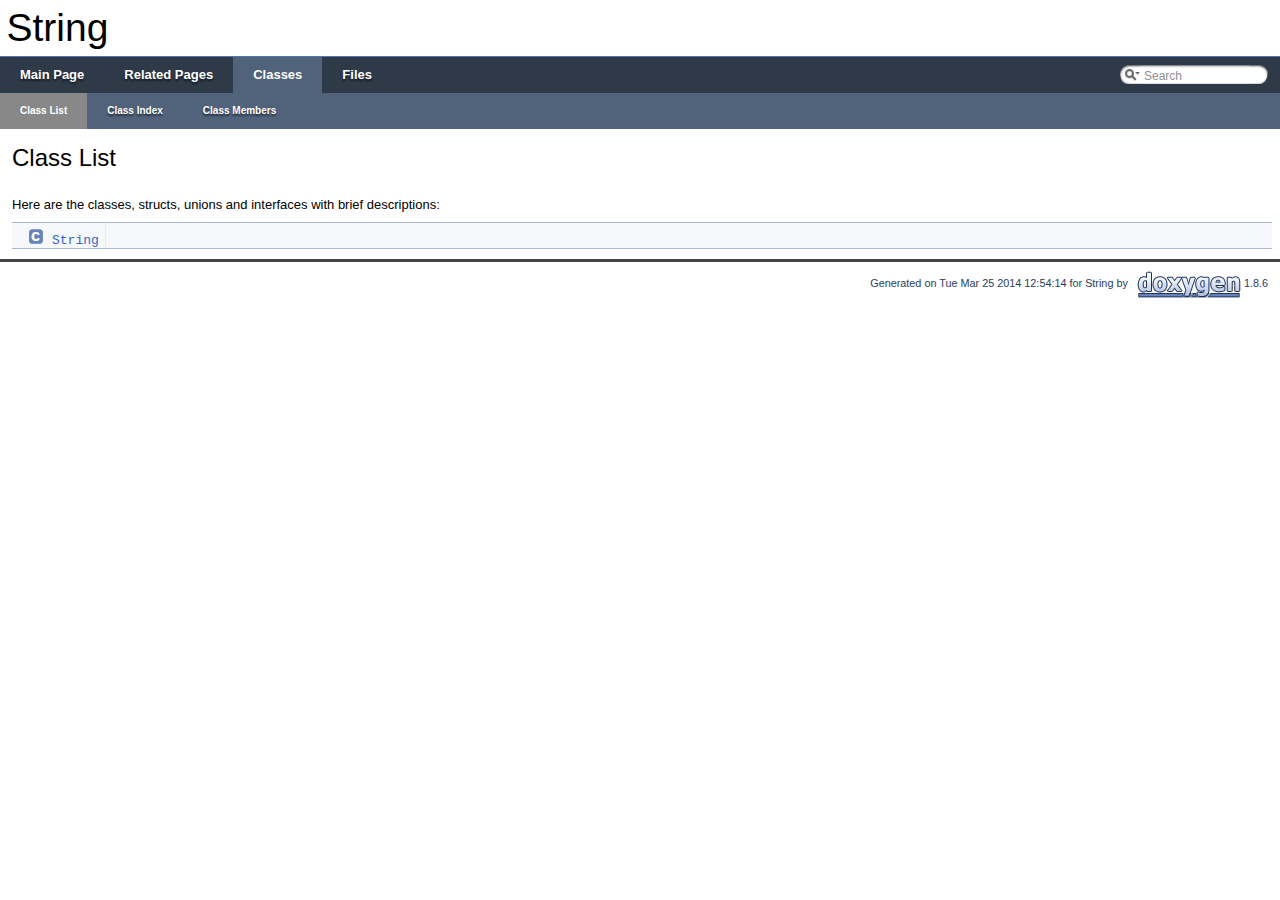
==== string/doc/annotated.html @ 8f84587d "add some docs" ====
<!DOCTYPE html PUBLIC "-//W3C//DTD XHTML 1.0 Transitional//EN" "http://www.w3.org/TR/xhtml1/DTD/xhtml1-transitional.dtd">
<html xmlns="http://www.w3.org/1999/xhtml">
<head>
<meta http-equiv="Content-Type" content="text/xhtml;charset=UTF-8"/>
<meta http-equiv="X-UA-Compatible" content="IE=9"/>
<meta name="generator" content="Doxygen 1.8.6"/>
<title>String: Class List</title>
<link href="tabs.css" rel="stylesheet" type="text/css"/>
<script type="text/javascript" src="jquery.js"></script>
<script type="text/javascript" src="dynsections.js"></script>
<link href="search/search.css" rel="stylesheet" type="text/css"/>
<script type="text/javascript" src="search/search.js"></script>
<script type="text/javascript">
  $(document).ready(function() { searchBox.OnSelectItem(0); });
</script>
<link href="doxygen.css" rel="stylesheet" type="text/css" />
<link href="customdoxygen.css" rel="stylesheet" type="text/css"/>
</head>
<body>
<div id="top"><!-- do not remove this div, it is closed by doxygen! -->
<div id="titlearea">
<table cellspacing="0" cellpadding="0">
 <tbody>
 <tr style="height: 56px;">
  <td style="padding-left: 0.5em;">
   <div id="projectname">String
   </div>
  </td>
 </tr>
 </tbody>
</table>
</div>
<!-- end header part -->
<!-- Generated by Doxygen 1.8.6 -->
<script type="text/javascript">
var searchBox = new SearchBox("searchBox", "search",false,'Search');
</script>
  <div id="navrow1" class="tabs">
    <ul class="tablist">
      <li><a href="index.html"><span>Main&#160;Page</span></a></li>
      <li><a href="pages.html"><span>Related&#160;Pages</span></a></li>
      <li class="current"><a href="annotated.html"><span>Classes</span></a></li>
      <li><a href="files.html"><span>Files</span></a></li>
      <li>
        <div id="MSearchBox" class="MSearchBoxInactive">
        <span class="left">
          <img id="MSearchSelect" src="search/mag_sel.png"
               onmouseover="return searchBox.OnSearchSelectShow()"
               onmouseout="return searchBox.OnSearchSelectHide()"
               alt=""/>
          <input type="text" id="MSearchField" value="Search" accesskey="S"
               onfocus="searchBox.OnSearchFieldFocus(true)" 
               onblur="searchBox.OnSearchFieldFocus(false)" 
               onkeyup="searchBox.OnSearchFieldChange(event)"/>
          </span><span class="right">
            <a id="MSearchClose" href="javascript:searchBox.CloseResultsWindow()"><img id="MSearchCloseImg" border="0" src="search/close.png" alt=""/></a>
          </span>
        </div>
      </li>
    </ul>
  </div>
  <div id="navrow2" class="tabs2">
    <ul class="tablist">
      <li class="current"><a href="annotated.html"><span>Class&#160;List</span></a></li>
      <li><a href="classes.html"><span>Class&#160;Index</span></a></li>
      <li><a href="functions.html"><span>Class&#160;Members</span></a></li>
    </ul>
  </div>
</div><!-- top -->
<!-- window showing the filter options -->
<div id="MSearchSelectWindow"
     onmouseover="return searchBox.OnSearchSelectShow()"
     onmouseout="return searchBox.OnSearchSelectHide()"
     onkeydown="return searchBox.OnSearchSelectKey(event)">
<a class="SelectItem" href="javascript:void(0)" onclick="searchBox.OnSelectItem(0)"><span class="SelectionMark">&#160;</span>All</a><a class="SelectItem" href="javascript:void(0)" onclick="searchBox.OnSelectItem(1)"><span class="SelectionMark">&#160;</span>Classes</a><a class="SelectItem" href="javascript:void(0)" onclick="searchBox.OnSelectItem(2)"><span class="SelectionMark">&#160;</span>Files</a><a class="SelectItem" href="javascript:void(0)" onclick="searchBox.OnSelectItem(3)"><span class="SelectionMark">&#160;</span>Functions</a><a class="SelectItem" href="javascript:void(0)" onclick="searchBox.OnSelectItem(4)"><span class="SelectionMark">&#160;</span>Pages</a></div>

<!-- iframe showing the search results (closed by default) -->
<div id="MSearchResultsWindow">
<iframe src="javascript:void(0)" frameborder="0" 
        name="MSearchResults" id="MSearchResults">
</iframe>
</div>

<div class="header">
  <div class="headertitle">
<div class="title">Class List</div>  </div>
</div><!--header-->
<div class="contents">
<div class="textblock">Here are the classes, structs, unions and interfaces with brief descriptions:</div><div class="directory">
<table class="directory">
<tr id="row_0_" class="even"><td class="entry"><img src="ftv2lastnode.png" alt="\" width="16" height="22" /><img src="ftv2cl.png" alt="C" width="24" height="22" /><a class="el" href="classString.html" target="_self">String</a></td><td class="desc"></td></tr>
</table>
</div><!-- directory -->
</div><!-- contents -->
<!-- start footer part -->
<hr class="footer"/><address class="footer"><small>
Generated on Tue Mar 25 2014 12:54:14 for String by &#160;<a href="http://www.doxygen.org/index.html">
<img class="footer" src="doxygen.png" alt="doxygen"/>
</a> 1.8.6
</small></address>
</body>
</html>
---- string/doc/tabs.css ----
.tabs, .tabs2, .tabs3 {
    background-image: url('tab_b.png');
    width: 100%;
    z-index: 101;
    font-size: 13px;
    font-family: 'Lucida Grande',Geneva,Helvetica,Arial,sans-serif;
}

.tabs2 {
    font-size: 10px;
}
.tabs3 {
    font-size: 9px;
}

.tablist {
    margin: 0;
    padding: 0;
    display: table;
}

.tablist li {
    float: left;
    display: table-cell;
    background-image: url('tab_b.png');
    line-height: 36px;
    list-style: none;
}

.tablist a {
    display: block;
    padding: 0 20px;
    font-weight: bold;
    background-image:url('tab_s.png');
    background-repeat:no-repeat;
    background-position:right;
    color: #283A5D;
    text-shadow: 0px 1px 1px rgba(255, 255, 255, 0.9);
    text-decoration: none;
    outline: none;
}

.tabs3 .tablist a {
    padding: 0 10px;
}

.tablist a:hover {
    background-image: url('tab_h.png');
    background-repeat:repeat-x;
    color: #fff;
    text-shadow: 0px 1px 1px rgba(0, 0, 0, 1.0);
    text-decoration: none;
}

.tablist li.current a {
    background-image: url('tab_a.png');
    background-repeat:repeat-x;
    color: #fff;
    text-shadow: 0px 1px 1px rgba(0, 0, 0, 1.0);
}
---- string/doc/search/search.css ----
/*---------------- Search Box */

#FSearchBox {
    float: left;
}

#MSearchBox {
    white-space : nowrap;
    position: absolute;
    float: none;
    display: inline;
    margin-top: 8px;
    right: 0px;
    width: 170px;
    z-index: 102;
    background-color: white;
}

#MSearchBox .left
{
    display:block;
    position:absolute;
    left:10px;
    width:20px;
    height:19px;
    background:url('search_l.png') no-repeat;
    background-position:right;
}

#MSearchSelect {
    display:block;
    position:absolute;
    width:20px;
    height:19px;
}

.left #MSearchSelect {
    left:4px;
}

.right #MSearchSelect {
    right:5px;
}

#MSearchField {
    display:block;
    position:absolute;
    height:19px;
    background:url('search_m.png') repeat-x;
    border:none;
    width:111px;
    margin-left:20px;
    padding-left:4px;
    color: #909090;
    outline: none;
    font: 9pt Arial, Verdana, sans-serif;
}

#FSearchBox #MSearchField {
    margin-left:15px;
}

#MSearchBox .right {
    display:block;
    position:absolute;
    right:10px;
    top:0px;
    width:20px;
    height:19px;
    background:url('search_r.png') no-repeat;
    background-position:left;
}

#MSearchClose {
    display: none;
    position: absolute;
    top: 4px;
    background : none;
    border: none;
    margin: 0px 4px 0px 0px;
    padding: 0px 0px;
    outline: none;
}

.left #MSearchClose {
    left: 6px;
}

.right #MSearchClose {
    right: 2px;
}

.MSearchBoxActive #MSearchField {
    color: #000000;
}

/*---------------- Search filter selection */

#MSearchSelectWindow {
    display: none;
    position: absolute;
    left: 0; top: 0;
    border: 1px solid #90A5CE;
    background-color: #F9FAFC;
    z-index: 1;
    padding-top: 4px;
    padding-bottom: 4px;
    -moz-border-radius: 4px;
    -webkit-border-top-left-radius: 4px;
    -webkit-border-top-right-radius: 4px;
    -webkit-border-bottom-left-radius: 4px;
    -webkit-border-bottom-right-radius: 4px;
    -webkit-box-shadow: 5px 5px 5px rgba(0, 0, 0, 0.15);
}

.SelectItem {
    font: 8pt Arial, Verdana, sans-serif;
    padding-left:  2px;
    padding-right: 12px;
    border: 0px;
}

span.SelectionMark {
    margin-right: 4px;
    font-family: monospace;
    outline-style: none;
    text-decoration: none;
}

a.SelectItem {
    display: block;
    outline-style: none;
    color: #000000; 
    text-decoration: none;
    padding-left:   6px;
    padding-right: 12px;
}

a.SelectItem:focus,
a.SelectItem:active {
    color: #000000; 
    outline-style: none;
    text-decoration: none;
}

a.SelectItem:hover {
    color: #FFFFFF;
    background-color: #3D578C;
    outline-style: none;
    text-decoration: none;
    cursor: pointer;
    display: block;
}

/*---------------- Search results window */

iframe#MSearchResults {
    width: 60ex;
    height: 15em;
}

#MSearchResultsWindow {
    display: none;
    position: absolute;
    left: 0; top: 0;
    border: 1px solid #000;
    background-color: #EEF1F7;
}

/* ----------------------------------- */


#SRIndex {
    clear:both; 
    padding-bottom: 15px;
}

.SREntry {
    font-size: 10pt;
    padding-left: 1ex;
}

.SRPage .SREntry {
    font-size: 8pt;
    padding: 1px 5px;
}

body.SRPage {
    margin: 5px 2px;
}

.SRChildren {
    padding-left: 3ex; padding-bottom: .5em 
}

.SRPage .SRChildren {
    display: none;
}

.SRSymbol {
    font-weight: bold; 
    color: #425E97;
    font-family: Arial, Verdana, sans-serif;
    text-decoration: none;
    outline: none;
}

a.SRScope {
    display: block;
    color: #425E97; 
    font-family: Arial, Verdana, sans-serif;
    text-decoration: none;
    outline: none;
}

a.SRSymbol:focus, a.SRSymbol:active,
a.SRScope:focus, a.SRScope:active {
    text-decoration: underline;
}

span.SRScope {
    padding-left: 4px;
}

.SRPage .SRStatus {
    padding: 2px 5px;
    font-size: 8pt;
    font-style: italic;
}

.SRResult {
    display: none;
}

DIV.searchresults {
    margin-left: 10px;
    margin-right: 10px;
}

/*---------------- External search page results */

.searchresult {
    background-color: #F0F3F8;
}

.pages b {
   color: white;
   padding: 5px 5px 3px 5px;
   background-image: url("../tab_a.png");
   background-repeat: repeat-x;
   text-shadow: 0 1px 1px #000000;
}

.pages {
    line-height: 17px;
    margin-left: 4px;
    text-decoration: none;
}

.hl {
    font-weight: bold;
}

#searchresults {
    margin-bottom: 20px;
}

.searchpages {
    margin-top: 10px;
}
---- string/doc/doxygen.css ----
/* The standard CSS for doxygen 1.8.6 */

body, table, div, p, dl {
	font: 400 14px/22px Roboto,sans-serif;
}

/* @group Heading Levels */

h1.groupheader {
	font-size: 150%;
}

.title {
	font: 400 14px/28px Roboto,sans-serif;
	font-size: 150%;
	font-weight: bold;
	margin: 10px 2px;
}

h2.groupheader {
	border-bottom: 1px solid #879ECB;
	color: #354C7B;
	font-size: 150%;
	font-weight: normal;
	margin-top: 1.75em;
	padding-top: 8px;
	padding-bottom: 4px;
	width: 100%;
}

h3.groupheader {
	font-size: 100%;
}

h1, h2, h3, h4, h5, h6 {
	-webkit-transition: text-shadow 0.5s linear;
	-moz-transition: text-shadow 0.5s linear;
	-ms-transition: text-shadow 0.5s linear;
	-o-transition: text-shadow 0.5s linear;
	transition: text-shadow 0.5s linear;
	margin-right: 15px;
}

h1.glow, h2.glow, h3.glow, h4.glow, h5.glow, h6.glow {
	text-shadow: 0 0 15px cyan;
}

dt {
	font-weight: bold;
}

div.multicol {
	-moz-column-gap: 1em;
	-webkit-column-gap: 1em;
	-moz-column-count: 3;
	-webkit-column-count: 3;
}

p.startli, p.startdd {
	margin-top: 2px;
}

p.starttd {
	margin-top: 0px;
}

p.endli {
	margin-bottom: 0px;
}

p.enddd {
	margin-bottom: 4px;
}

p.endtd {
	margin-bottom: 2px;
}

/* @end */

caption {
	font-weight: bold;
}

span.legend {
        font-size: 70%;
        text-align: center;
}

h3.version {
        font-size: 90%;
        text-align: center;
}

div.qindex, div.navtab{
	background-color: #EBEFF6;
	border: 1px solid #A3B4D7;
	text-align: center;
}

div.qindex, div.navpath {
	width: 100%;
	line-height: 140%;
}

div.navtab {
	margin-right: 15px;
}

/* @group Link Styling */

a {
	color: #3D578C;
	font-weight: normal;
	text-decoration: none;
}

.contents a:visited {
	color: #4665A2;
}

a:hover {
	text-decoration: underline;
}

a.qindex {
	font-weight: bold;
}

a.qindexHL {
	font-weight: bold;
	background-color: #9CAFD4;
	color: #ffffff;
	border: 1px double #869DCA;
}

.contents a.qindexHL:visited {
        color: #ffffff;
}

a.el {
	font-weight: bold;
}

a.elRef {
}

a.code, a.code:visited, a.line, a.line:visited {
	color: #4665A2; 
}

a.codeRef, a.codeRef:visited, a.lineRef, a.lineRef:visited {
	color: #4665A2; 
}

/* @end */

dl.el {
	margin-left: -1cm;
}

pre.fragment {
        border: 1px solid #C4CFE5;
        background-color: #FBFCFD;
        padding: 4px 6px;
        margin: 4px 8px 4px 2px;
        overflow: auto;
        word-wrap: break-word;
        font-size:  9pt;
        line-height: 125%;
        font-family: monospace, fixed;
        font-size: 105%;
}

div.fragment {
        padding: 4px 6px;
        margin: 4px 8px 4px 2px;
	background-color: #FBFCFD;
	border: 1px solid #C4CFE5;
}

div.line {
	font-family: monospace, fixed;
        font-size: 13px;
	min-height: 13px;
	line-height: 1.0;
	text-wrap: unrestricted;
	white-space: -moz-pre-wrap; /* Moz */
	white-space: -pre-wrap;     /* Opera 4-6 */
	white-space: -o-pre-wrap;   /* Opera 7 */
	white-space: pre-wrap;      /* CSS3  */
	word-wrap: break-word;      /* IE 5.5+ */
	text-indent: -53px;
	padding-left: 53px;
	padding-bottom: 0px;
	margin: 0px;
	-webkit-transition-property: background-color, box-shadow;
	-webkit-transition-duration: 0.5s;
	-moz-transition-property: background-color, box-shadow;
	-moz-transition-duration: 0.5s;
	-ms-transition-property: background-color, box-shadow;
	-ms-transition-duration: 0.5s;
	-o-transition-property: background-color, box-shadow;
	-o-transition-duration: 0.5s;
	transition-property: background-color, box-shadow;
	transition-duration: 0.5s;
}

div.line.glow {
	background-color: cyan;
	box-shadow: 0 0 10px cyan;
}


span.lineno {
	padding-right: 4px;
	text-align: right;
	border-right: 2px solid #0F0;
	background-color: #E8E8E8;
        white-space: pre;
}
span.lineno a {
	background-color: #D8D8D8;
}

span.lineno a:hover {
	background-color: #C8C8C8;
}

div.ah {
	background-color: black;
	font-weight: bold;
	color: #ffffff;
	margin-bottom: 3px;
	margin-top: 3px;
	padding: 0.2em;
	border: solid thin #333;
	border-radius: 0.5em;
	-webkit-border-radius: .5em;
	-moz-border-radius: .5em;
	box-shadow: 2px 2px 3px #999;
	-webkit-box-shadow: 2px 2px 3px #999;
	-moz-box-shadow: rgba(0, 0, 0, 0.15) 2px 2px 2px;
	background-image: -webkit-gradient(linear, left top, left bottom, from(#eee), to(#000),color-stop(0.3, #444));
	background-image: -moz-linear-gradient(center top, #eee 0%, #444 40%, #000);
}

div.groupHeader {
	margin-left: 16px;
	margin-top: 12px;
	font-weight: bold;
}

div.groupText {
	margin-left: 16px;
	font-style: italic;
}

body {
	background-color: white;
	color: black;
        margin: 0;
}

div.contents {
	margin-top: 10px;
	margin-left: 12px;
	margin-right: 8px;
}

td.indexkey {
	background-color: #EBEFF6;
	font-weight: bold;
	border: 1px solid #C4CFE5;
	margin: 2px 0px 2px 0;
	padding: 2px 10px;
        white-space: nowrap;
        vertical-align: top;
}

td.indexvalue {
	background-color: #EBEFF6;
	border: 1px solid #C4CFE5;
	padding: 2px 10px;
	margin: 2px 0px;
}

tr.memlist {
	background-color: #EEF1F7;
}

p.formulaDsp {
	text-align: center;
}

img.formulaDsp {
	
}

img.formulaInl {
	vertical-align: middle;
}

div.center {
	text-align: center;
        margin-top: 0px;
        margin-bottom: 0px;
        padding: 0px;
}

div.center img {
	border: 0px;
}

address.footer {
	text-align: right;
	padding-right: 12px;
}

img.footer {
	border: 0px;
	vertical-align: middle;
}

/* @group Code Colorization */

span.keyword {
	color: #008000
}

span.keywordtype {
	color: #604020
}

span.keywordflow {
	color: #e08000
}

span.comment {
	color: #800000
}

span.preprocessor {
	color: #806020
}

span.stringliteral {
	color: #002080
}

span.charliteral {
	color: #008080
}

span.vhdldigit { 
	color: #ff00ff 
}

span.vhdlchar { 
	color: #000000 
}

span.vhdlkeyword { 
	color: #700070 
}

span.vhdllogic { 
	color: #ff0000 
}

blockquote {
        background-color: #F7F8FB;
        border-left: 2px solid #9CAFD4;
        margin: 0 24px 0 4px;
        padding: 0 12px 0 16px;
}

/* @end */

/*
.search {
	color: #003399;
	font-weight: bold;
}

form.search {
	margin-bottom: 0px;
	margin-top: 0px;
}

input.search {
	font-size: 75%;
	color: #000080;
	font-weight: normal;
	background-color: #e8eef2;
}
*/

td.tiny {
	font-size: 75%;
}

.dirtab {
	padding: 4px;
	border-collapse: collapse;
	border: 1px solid #A3B4D7;
}

th.dirtab {
	background: #EBEFF6;
	font-weight: bold;
}

hr {
	height: 0px;
	border: none;
	border-top: 1px solid #4A6AAA;
}

hr.footer {
	height: 1px;
}

/* @group Member Descriptions */

table.memberdecls {
	border-spacing: 0px;
	padding: 0px;
}

.memberdecls td, .fieldtable tr {
	-webkit-transition-property: background-color, box-shadow;
	-webkit-transition-duration: 0.5s;
	-moz-transition-property: background-color, box-shadow;
	-moz-transition-duration: 0.5s;
	-ms-transition-property: background-color, box-shadow;
	-ms-transition-duration: 0.5s;
	-o-transition-property: background-color, box-shadow;
	-o-transition-duration: 0.5s;
	transition-property: background-color, box-shadow;
	transition-duration: 0.5s;
}

.memberdecls td.glow, .fieldtable tr.glow {
	background-color: cyan;
	box-shadow: 0 0 15px cyan;
}

.mdescLeft, .mdescRight,
.memItemLeft, .memItemRight,
.memTemplItemLeft, .memTemplItemRight, .memTemplParams {
	background-color: #F9FAFC;
	border: none;
	margin: 4px;
	padding: 1px 0 0 8px;
}

.mdescLeft, .mdescRight {
	padding: 0px 8px 4px 8px;
	color: #555;
}

.memSeparator {
        border-bottom: 1px solid #DEE4F0;
        line-height: 1px;
        margin: 0px;
        padding: 0px;
}

.memItemLeft, .memTemplItemLeft {
        white-space: nowrap;
}

.memItemRight {
	width: 100%;
}

.memTemplParams {
	color: #4665A2;
        white-space: nowrap;
	font-size: 80%;
}

/* @end */

/* @group Member Details */

/* Styles for detailed member documentation */

.memtemplate {
	font-size: 80%;
	color: #4665A2;
	font-weight: normal;
	margin-left: 9px;
}

.memnav {
	background-color: #EBEFF6;
	border: 1px solid #A3B4D7;
	text-align: center;
	margin: 2px;
	margin-right: 15px;
	padding: 2px;
}

.mempage {
	width: 100%;
}

.memitem {
	padding: 0;
	margin-bottom: 10px;
	margin-right: 5px;
        -webkit-transition: box-shadow 0.5s linear;
        -moz-transition: box-shadow 0.5s linear;
        -ms-transition: box-shadow 0.5s linear;
        -o-transition: box-shadow 0.5s linear;
        transition: box-shadow 0.5s linear;
        display: table !important;
        width: 100%;
}

.memitem.glow {
         box-shadow: 0 0 15px cyan;
}

.memname {
        font-weight: bold;
        margin-left: 6px;
}

.memname td {
	vertical-align: bottom;
}

.memproto, dl.reflist dt {
        border-top: 1px solid #A8B8D9;
        border-left: 1px solid #A8B8D9;
        border-right: 1px solid #A8B8D9;
        padding: 6px 0px 6px 0px;
        color: #253555;
        font-weight: bold;
        text-shadow: 0px 1px 1px rgba(255, 255, 255, 0.9);
        background-image:url('nav_f.png');
        background-repeat:repeat-x;
        background-color: #E2E8F2;
        /* opera specific markup */
        box-shadow: 5px 5px 5px rgba(0, 0, 0, 0.15);
        border-top-right-radius: 4px;
        border-top-left-radius: 4px;
        /* firefox specific markup */
        -moz-box-shadow: rgba(0, 0, 0, 0.15) 5px 5px 5px;
        -moz-border-radius-topright: 4px;
        -moz-border-radius-topleft: 4px;
        /* webkit specific markup */
        -webkit-box-shadow: 5px 5px 5px rgba(0, 0, 0, 0.15);
        -webkit-border-top-right-radius: 4px;
        -webkit-border-top-left-radius: 4px;

}

.memdoc, dl.reflist dd {
        border-bottom: 1px solid #A8B8D9;      
        border-left: 1px solid #A8B8D9;      
        border-right: 1px solid #A8B8D9; 
        padding: 6px 10px 2px 10px;
        background-color: #FBFCFD;
        border-top-width: 0;
        background-image:url('nav_g.png');
        background-repeat:repeat-x;
        background-color: #FFFFFF;
        /* opera specific markup */
        border-bottom-left-radius: 4px;
        border-bottom-right-radius: 4px;
        box-shadow: 5px 5px 5px rgba(0, 0, 0, 0.15);
        /* firefox specific markup */
        -moz-border-radius-bottomleft: 4px;
        -moz-border-radius-bottomright: 4px;
        -moz-box-shadow: rgba(0, 0, 0, 0.15) 5px 5px 5px;
        /* webkit specific markup */
        -webkit-border-bottom-left-radius: 4px;
        -webkit-border-bottom-right-radius: 4px;
        -webkit-box-shadow: 5px 5px 5px rgba(0, 0, 0, 0.15);
}

dl.reflist dt {
        padding: 5px;
}

dl.reflist dd {
        margin: 0px 0px 10px 0px;
        padding: 5px;
}

.paramkey {
	text-align: right;
}

.paramtype {
	white-space: nowrap;
}

.paramname {
	color: #602020;
	white-space: nowrap;
}
.paramname em {
	font-style: normal;
}
.paramname code {
        line-height: 14px;
}

.params, .retval, .exception, .tparams {
        margin-left: 0px;
        padding-left: 0px;
}       

.params .paramname, .retval .paramname {
        font-weight: bold;
        vertical-align: top;
}
        
.params .paramtype {
        font-style: italic;
        vertical-align: top;
}       
        
.params .paramdir {
        font-family: "courier new",courier,monospace;
        vertical-align: top;
}

table.mlabels {
	border-spacing: 0px;
}

td.mlabels-left {
	width: 100%;
	padding: 0px;
}

td.mlabels-right {
	vertical-align: bottom;
	padding: 0px;
	white-space: nowrap;
}

span.mlabels {
        margin-left: 8px;
}

span.mlabel {
        background-color: #728DC1;
        border-top:1px solid #5373B4;
        border-left:1px solid #5373B4;
        border-right:1px solid #C4CFE5;
        border-bottom:1px solid #C4CFE5;
	text-shadow: none;
	color: white;
	margin-right: 4px;
	padding: 2px 3px;
	border-radius: 3px;
	font-size: 7pt;
	white-space: nowrap;
	vertical-align: middle;
}



/* @end */

/* these are for tree view when not used as main index */

div.directory {
        margin: 10px 0px;
        border-top: 1px solid #A8B8D9;
        border-bottom: 1px solid #A8B8D9;
        width: 100%;
}

.directory table {
        border-collapse:collapse;
}

.directory td {
        margin: 0px;
        padding: 0px;
	vertical-align: top;
}

.directory td.entry {
        white-space: nowrap;
        padding-right: 6px;
	padding-top: 3px;
}

.directory td.entry a {
        outline:none;
}

.directory td.entry a img {
        border: none;
}

.directory td.desc {
        width: 100%;
        padding-left: 6px;
	padding-right: 6px;
	padding-top: 3px;
	border-left: 1px solid rgba(0,0,0,0.05);
}

.directory tr.even {
	padding-left: 6px;
	background-color: #F7F8FB;
}

.directory img {
	vertical-align: -30%;
}

.directory .levels {
        white-space: nowrap;
        width: 100%;
        text-align: right;
        font-size: 9pt;
}

.directory .levels span {
        cursor: pointer;
        padding-left: 2px;
        padding-right: 2px;
	color: #3D578C;
}

div.dynheader {
        margin-top: 8px;
	-webkit-touch-callout: none;
	-webkit-user-select: none;
	-khtml-user-select: none;
	-moz-user-select: none;
	-ms-user-select: none;
	user-select: none;
}

address {
	font-style: normal;
	color: #2A3D61;
}

table.doxtable {
	border-collapse:collapse;
        margin-top: 4px;
        margin-bottom: 4px;
}

table.doxtable td, table.doxtable th {
	border: 1px solid #2D4068;
	padding: 3px 7px 2px;
}

table.doxtable th {
	background-color: #374F7F;
	color: #FFFFFF;
	font-size: 110%;
	padding-bottom: 4px;
	padding-top: 5px;
}

table.fieldtable {
        /*width: 100%;*/
        margin-bottom: 10px;
        border: 1px solid #A8B8D9;
        border-spacing: 0px;
        -moz-border-radius: 4px;
        -webkit-border-radius: 4px;
        border-radius: 4px;
        -moz-box-shadow: rgba(0, 0, 0, 0.15) 2px 2px 2px;
        -webkit-box-shadow: 2px 2px 2px rgba(0, 0, 0, 0.15);
        box-shadow: 2px 2px 2px rgba(0, 0, 0, 0.15);
}

.fieldtable td, .fieldtable th {
        padding: 3px 7px 2px;
}

.fieldtable td.fieldtype, .fieldtable td.fieldname {
        white-space: nowrap;
        border-right: 1px solid #A8B8D9;
        border-bottom: 1px solid #A8B8D9;
        vertical-align: top;
}

.fieldtable td.fieldname {
        padding-top: 3px;
}

.fieldtable td.fielddoc {
        border-bottom: 1px solid #A8B8D9;
        /*width: 100%;*/
}

.fieldtable td.fielddoc p:first-child {
        margin-top: 0px;
}       
        
.fieldtable td.fielddoc p:last-child {
        margin-bottom: 2px;
}

.fieldtable tr:last-child td {
        border-bottom: none;
}

.fieldtable th {
        background-image:url('nav_f.png');
        background-repeat:repeat-x;
        background-color: #E2E8F2;
        font-size: 90%;
        color: #253555;
        padding-bottom: 4px;
        padding-top: 5px;
        text-align:left;
        -moz-border-radius-topleft: 4px;
        -moz-border-radius-topright: 4px;
        -webkit-border-top-left-radius: 4px;
        -webkit-border-top-right-radius: 4px;
        border-top-left-radius: 4px;
        border-top-right-radius: 4px;
        border-bottom: 1px solid #A8B8D9;
}


.tabsearch {
	top: 0px;
	left: 10px;
	height: 36px;
	background-image: url('tab_b.png');
	z-index: 101;
	overflow: hidden;
	font-size: 13px;
}

.navpath ul
{
	font-size: 11px;
	background-image:url('tab_b.png');
	background-repeat:repeat-x;
	background-position: 0 -5px;
	height:30px;
	line-height:30px;
	color:#8AA0CC;
	border:solid 1px #C2CDE4;
	overflow:hidden;
	margin:0px;
	padding:0px;
}

.navpath li
{
	list-style-type:none;
	float:left;
	padding-left:10px;
	padding-right:15px;
	background-image:url('bc_s.png');
	background-repeat:no-repeat;
	background-position:right;
	color:#364D7C;
}

.navpath li.navelem a
{
	height:32px;
	display:block;
	text-decoration: none;
	outline: none;
	color: #283A5D;
	font-family: 'Lucida Grande',Geneva,Helvetica,Arial,sans-serif;
	text-shadow: 0px 1px 1px rgba(255, 255, 255, 0.9);
	text-decoration: none;        
}

.navpath li.navelem a:hover
{
	color:#6884BD;
}

.navpath li.footer
{
        list-style-type:none;
        float:right;
        padding-left:10px;
        padding-right:15px;
        background-image:none;
        background-repeat:no-repeat;
        background-position:right;
        color:#364D7C;
        font-size: 8pt;
}


div.summary
{
	float: right;
	font-size: 8pt;
	padding-right: 5px;
	width: 50%;
	text-align: right;
}       

div.summary a
{
	white-space: nowrap;
}

div.ingroups
{
	font-size: 8pt;
	width: 50%;
	text-align: left;
}

div.ingroups a
{
	white-space: nowrap;
}

div.header
{
        background-image:url('nav_h.png');
        background-repeat:repeat-x;
	background-color: #F9FAFC;
	margin:  0px;
	border-bottom: 1px solid #C4CFE5;
}

div.headertitle
{
	padding: 5px 5px 5px 10px;
}

dl
{
        padding: 0 0 0 10px;
}

/* dl.note, dl.warning, dl.attention, dl.pre, dl.post, dl.invariant, dl.deprecated, dl.todo, dl.test, dl.bug */
dl.section
{
	margin-left: 0px;
	padding-left: 0px;
}

dl.note
{
        margin-left:-7px;
        padding-left: 3px;
        border-left:4px solid;
        border-color: #D0C000;
}

dl.warning, dl.attention
{
        margin-left:-7px;
        padding-left: 3px;
        border-left:4px solid;
        border-color: #FF0000;
}

dl.pre, dl.post, dl.invariant
{
        margin-left:-7px;
        padding-left: 3px;
        border-left:4px solid;
        border-color: #00D000;
}

dl.deprecated
{
        margin-left:-7px;
        padding-left: 3px;
        border-left:4px solid;
        border-color: #505050;
}

dl.todo
{
        margin-left:-7px;
        padding-left: 3px;
        border-left:4px solid;
        border-color: #00C0E0;
}

dl.test
{
        margin-left:-7px;
        padding-left: 3px;
        border-left:4px solid;
        border-color: #3030E0;
}

dl.bug
{
        margin-left:-7px;
        padding-left: 3px;
        border-left:4px solid;
        border-color: #C08050;
}

dl.section dd {
	margin-bottom: 6px;
}


#projectlogo
{
	text-align: center;
	vertical-align: bottom;
	border-collapse: separate;
}
 
#projectlogo img
{ 
	border: 0px none;
}
 
#projectname
{
	font: 300% Tahoma, Arial,sans-serif;
	margin: 0px;
	padding: 2px 0px;
}
    
#projectbrief
{
	font: 120% Tahoma, Arial,sans-serif;
	margin: 0px;
	padding: 0px;
}

#projectnumber
{
	font: 50% Tahoma, Arial,sans-serif;
	margin: 0px;
	padding: 0px;
}

#titlearea
{
	padding: 0px;
	margin: 0px;
	width: 100%;
	border-bottom: 1px solid #5373B4;
}

.image
{
        text-align: center;
}

.dotgraph
{
        text-align: center;
}

.mscgraph
{
        text-align: center;
}

.diagraph
{
        text-align: center;
}

.caption
{
	font-weight: bold;
}

div.zoom
{
	border: 1px solid #90A5CE;
}

dl.citelist {
        margin-bottom:50px;
}

dl.citelist dt {
        color:#334975;
        float:left;
        font-weight:bold;
        margin-right:10px;
        padding:5px;
}

dl.citelist dd {
        margin:2px 0;
        padding:5px 0;
}

div.toc {
        padding: 14px 25px;
        background-color: #F4F6FA;
        border: 1px solid #D8DFEE;
        border-radius: 7px 7px 7px 7px;
        float: right;
        height: auto;
        margin: 0 20px 10px 10px;
        width: 200px;
}

div.toc li {
        background: url("bdwn.png") no-repeat scroll 0 5px transparent;
        font: 10px/1.2 Verdana,DejaVu Sans,Geneva,sans-serif;
        margin-top: 5px;
        padding-left: 10px;
        padding-top: 2px;
}

div.toc h3 {
        font: bold 12px/1.2 Arial,FreeSans,sans-serif;
	color: #4665A2;
        border-bottom: 0 none;
        margin: 0;
}

div.toc ul {
        list-style: none outside none;
        border: medium none;
        padding: 0px;
}       

div.toc li.level1 {
        margin-left: 0px;
}

div.toc li.level2 {
        margin-left: 15px;
}

div.toc li.level3 {
        margin-left: 30px;
}

div.toc li.level4 {
        margin-left: 45px;
}

.inherit_header {
        font-weight: bold;
        color: gray;
        cursor: pointer;
	-webkit-touch-callout: none;
	-webkit-user-select: none;
	-khtml-user-select: none;
	-moz-user-select: none;
	-ms-user-select: none;
	user-select: none;
}

.inherit_header td {
        padding: 6px 0px 2px 5px;
}

.inherit {
        display: none;
}

tr.heading h2 {
        margin-top: 12px;
        margin-bottom: 4px;
}

/* tooltip related style info */

.ttc {
        position: absolute;
        display: none;
}

#powerTip {
	cursor: default;
	white-space: nowrap;
	background-color: white;
	border: 1px solid gray;
	border-radius: 4px 4px 4px 4px;
	box-shadow: 1px 1px 7px gray;
	display: none;
	font-size: smaller;
	max-width: 80%;
	opacity: 0.9;
	padding: 1ex 1em 1em;
	position: absolute;
	z-index: 2147483647;
}

#powerTip div.ttdoc {
        color: grey;
	font-style: italic;
}

#powerTip div.ttname a {
        font-weight: bold;
}

#powerTip div.ttname {
        font-weight: bold;
}

#powerTip div.ttdeci {
        color: #006318;
}

#powerTip div {
        margin: 0px;
        padding: 0px;
        font: 12px/16px Roboto,sans-serif;
}

#powerTip:before, #powerTip:after {
	content: "";
	position: absolute;
	margin: 0px;
}

#powerTip.n:after,  #powerTip.n:before,
#powerTip.s:after,  #powerTip.s:before,
#powerTip.w:after,  #powerTip.w:before,
#powerTip.e:after,  #powerTip.e:before,
#powerTip.ne:after, #powerTip.ne:before,
#powerTip.se:after, #powerTip.se:before,
#powerTip.nw:after, #powerTip.nw:before,
#powerTip.sw:after, #powerTip.sw:before {
	border: solid transparent;
	content: " ";
	height: 0;
	width: 0;
	position: absolute;
}

#powerTip.n:after,  #powerTip.s:after,
#powerTip.w:after,  #powerTip.e:after,
#powerTip.nw:after, #powerTip.ne:after,
#powerTip.sw:after, #powerTip.se:after {
	border-color: rgba(255, 255, 255, 0);
}

#powerTip.n:before,  #powerTip.s:before,
#powerTip.w:before,  #powerTip.e:before,
#powerTip.nw:before, #powerTip.ne:before,
#powerTip.sw:before, #powerTip.se:before {
	border-color: rgba(128, 128, 128, 0);
}

#powerTip.n:after,  #powerTip.n:before,
#powerTip.ne:after, #powerTip.ne:before,
#powerTip.nw:after, #powerTip.nw:before {
	top: 100%;
}

#powerTip.n:after, #powerTip.ne:after, #powerTip.nw:after {
	border-top-color: #ffffff;
	border-width: 10px;
	margin: 0px -10px;
}
#powerTip.n:before {
	border-top-color: #808080;
	border-width: 11px;
	margin: 0px -11px;
}
#powerTip.n:after, #powerTip.n:before {
	left: 50%;
}

#powerTip.nw:after, #powerTip.nw:before {
	right: 14px;
}

#powerTip.ne:after, #powerTip.ne:before {
	left: 14px;
}

#powerTip.s:after,  #powerTip.s:before,
#powerTip.se:after, #powerTip.se:before,
#powerTip.sw:after, #powerTip.sw:before {
	bottom: 100%;
}

#powerTip.s:after, #powerTip.se:after, #powerTip.sw:after {
	border-bottom-color: #ffffff;
	border-width: 10px;
	margin: 0px -10px;
}

#powerTip.s:before, #powerTip.se:before, #powerTip.sw:before {
	border-bottom-color: #808080;
	border-width: 11px;
	margin: 0px -11px;
}

#powerTip.s:after, #powerTip.s:before {
	left: 50%;
}

#powerTip.sw:after, #powerTip.sw:before {
	right: 14px;
}

#powerTip.se:after, #powerTip.se:before {
	left: 14px;
}

#powerTip.e:after, #powerTip.e:before {
	left: 100%;
}
#powerTip.e:after {
	border-left-color: #ffffff;
	border-width: 10px;
	top: 50%;
	margin-top: -10px;
}
#powerTip.e:before {
	border-left-color: #808080;
	border-width: 11px;
	top: 50%;
	margin-top: -11px;
}

#powerTip.w:after, #powerTip.w:before {
	right: 100%;
}
#powerTip.w:after {
	border-right-color: #ffffff;
	border-width: 10px;
	top: 50%;
	margin-top: -10px;
}
#powerTip.w:before {
	border-right-color: #808080;
	border-width: 11px;
	top: 50%;
	margin-top: -11px;
}

@media print
{
  #top { display: none; }
  #side-nav { display: none; }
  #nav-path { display: none; }
  body { overflow:visible; }
  h1, h2, h3, h4, h5, h6 { page-break-after: avoid; }
  .summary { display: none; }
  .memitem { page-break-inside: avoid; }
  #doc-content
  {
    margin-left:0 !important;
    height:auto !important;
    width:auto !important;
    overflow:inherit;
    display:inline;
  }
}
---- string/doc/customdoxygen.css ----
/* The standard CSS for doxygen 1.8.4 */

body, table, div, p, dl {
	// font: 400 14px/22px Roboto,sans-serif;
	font: 13px "Lucida Grande", "Lucida Sans Unicode", Helvetica, Arial, Verdana, sans-serif;
}

/* @group Heading Levels */

h1.groupheader {
	font-size: 28px;
	//font-size: 150%;
}

.title {
	//font: 400 14px/28px Roboto,sans-serif;
	font-family: "Lucida Grande", "Lucida Sans Unicode", Helvetica, Arial, Verdana, sans-serif;
	font-size: 24px;
	font-weight: normal;
	margin: 10px 2px;
}

h2.groupheader {
	//border-bottom: 1px solid #879ECB;
	border-bottom: none;
	//color: #354C7B;
	color: rgb(60, 76, 108);
	font-size: 24px;
	font-weight: normal;
	//margin-top: 1.75em;
	margin: 42px 0px 20px 0px;
	margin-bottom: 20px;
	//padding-top: 8px;
	//padding-bottom: 4px;
	padding: 0px;
	width: 100%;
}

h3.groupheader {
	font-size: 100%;
}

h1, h2, h3, h4, h5, h6 {
	-webkit-transition: text-shadow 0.5s linear;
	-moz-transition: text-shadow 0.5s linear;
	-ms-transition: text-shadow 0.5s linear;
	-o-transition: text-shadow 0.5s linear;
	transition: text-shadow 0.5s linear;
	//margin-right: 15px;
	//margin: 42px 0px 20px 0px;
}

h1 {
	font-size: 28px;
}

h2 {
	color: rgb(60, 76, 108);
	font-size: 24px;
	font-weight: normal;
	margin: 42px 0px 20px 0px;
}

h1.glow, h2.glow, h3.glow, h4.glow, h5.glow, h6.glow {
	text-shadow: 0 0 15px cyan;
}

dt {
	font-weight: bold;
}

div.multicol {
	-moz-column-gap: 1em;
	-webkit-column-gap: 1em;
	-moz-column-count: 3;
	-webkit-column-count: 3;
}

p.startli, p.startdd, p.starttd {
	margin-top: 2px;
}

p.endli {
	margin-bottom: 0px;
}

p.enddd {
	margin-bottom: 4px;
}

p.endtd {
	margin-bottom: 2px;
}

/* @end */

caption {
	font-weight: bold;
}

span.legend {
        font-size: 70%;
        text-align: center;
}

h3.version {
        font-size: 90%;
        text-align: center;
}

div.qindex, div.navtab{
	background-color: #EBEFF6;
	border: 1px solid #A3B4D7;
	text-align: center;
}

div.qindex, div.navpath {
	width: 100%;
	line-height: 140%;
}

div.navtab {
	margin-right: 15px;
}

/* @group Link Styling */

a {
	//color: #3D578C;
	color: rgb(51, 102, 204);
	font-weight: normal;
	text-decoration: none;
}

.contents a:visited {
	//color: #4665A2;
	color: rgb(51, 102, 204);
}

a:hover {
	text-decoration: underline;
}

a.qindex {
	font-weight: bold;
}

a.qindexHL {
	font-weight: bold;
	background-color: #9CAFD4;
	color: #ffffff;
	border: 1px double #869DCA;
}

.contents a.qindexHL:visited {
        color: #ffffff;
}

a.el {
	//font-family: "Courier New", courier, monospace;
	font-family: Courier, Consolas, monospace;
	//font-weight: bold;
	font-weight: normal;
}

a.elRef {
}

a.code, a.code:visited {
	//color: #4665A2; 
	color: rgb(51, 102, 204);
}

a.codeRef, a.codeRef:visited {
	//color: #4665A2; 
	color: rgb(51, 102, 204);
}

/* @end */

dl.el {
	margin-left: -1cm;
}

pre.fragment {
        border: 1px solid #C4CFE5;
        background-color: #FBFCFD;
        padding: 4px 6px;
        margin: 4px 8px 4px 2px;
        overflow: auto;
        word-wrap: break-word;
        font-size:  9pt;
        line-height: 125%;
        font-family: monospace, fixed;
        font-size: 105%;
}

div.fragment {
	//padding: 0px;
     //padding: 4px 6px;
     //margin: 0px;
	//background-color: #FBFCFD;
	//border: 1px solid #C4CFE5;
	
	padding: 6px 10px;
	margin: 15px 0px;
	border: solid 1px rgb(221, 221, 221);
	border-radius: 3px;

	background-color: rgb(248, 248, 248);
}

div.line {
	//font-family: monospace, fixed;
	font-family: Consolas, "Liberation Mono", Courier, monospace;
        font-size: 13px;
	min-height: 13px;
	line-height: 1.0;
	text-wrap: unrestricted;
	white-space: -moz-pre-wrap; /* Moz */
	white-space: -pre-wrap;     /* Opera 4-6 */
	white-space: -o-pre-wrap;   /* Opera 7 */
	white-space: pre-wrap;      /* CSS3  */
	word-wrap: break-word;      /* IE 5.5+ */
	text-indent: -53px;
	padding-left: 53px;
	padding-bottom: 0px;
	margin: 0px;
	-webkit-transition-property: background-color, box-shadow;
	-webkit-transition-duration: 0.5s;
	-moz-transition-property: background-color, box-shadow;
	-moz-transition-duration: 0.5s;
	-ms-transition-property: background-color, box-shadow;
	-ms-transition-duration: 0.5s;
	-o-transition-property: background-color, box-shadow;
	-o-transition-duration: 0.5s;
	transition-property: background-color, box-shadow;
	transition-duration: 0.5s;
}

div.line.glow {
	background-color: cyan;
	box-shadow: 0 0 10px cyan;
}


span.lineno {
	padding-right: 4px;
	text-align: right;
	border-right: 2px solid #0F0;
	background-color: #E8E8E8;
        white-space: pre;
}
span.lineno a {
	background-color: #D8D8D8;
}

span.lineno a:hover {
	background-color: #C8C8C8;
}

div.ah {
	background-color: black;
	font-weight: bold;
	color: #ffffff;
	margin-bottom: 3px;
	margin-top: 3px;
	padding: 0.2em;
	border: solid thin #333;
	border-radius: 0.5em;
	-webkit-border-radius: .5em;
	-moz-border-radius: .5em;
	box-shadow: 2px 2px 3px #999;
	-webkit-box-shadow: 2px 2px 3px #999;
	-moz-box-shadow: rgba(0, 0, 0, 0.15) 2px 2px 2px;
	background-image: -webkit-gradient(linear, left top, left bottom, from(#eee), to(#000),color-stop(0.3, #444));
	background-image: -moz-linear-gradient(center top, #eee 0%, #444 40%, #000);
}

div.groupHeader {
	//margin-left: 16px;
	//margin-top: 12px;
	margin-left: 0px;
	margin-top: 9px;
	margin-bottom: 4.7px;
	
	font-size: 19px;
	//font-weight: bold;
	font-weight: normal;
}

div.groupText {
	margin-left: 16px;
	font-style: italic;
}

body {
	background-color: white;
	color: black;
        margin: 0;
}

div.contents {
	margin-top: 10px;
	margin-left: 12px;
	margin-right: 8px;
}

td.indexkey {
	background-color: #EBEFF6;
	font-weight: bold;
	border: 1px solid #C4CFE5;
	margin: 2px 0px 2px 0;
	padding: 2px 10px;
        white-space: nowrap;
        vertical-align: top;
}

td.indexvalue {
	background-color: #EBEFF6;
	border: 1px solid #C4CFE5;
	padding: 2px 10px;
	margin: 2px 0px;
}

tr.memlist {
	background-color: #EEF1F7;
}

p.formulaDsp {
	text-align: center;
}

img.formulaDsp {
	
}

img.formulaInl {
	vertical-align: middle;
}

div.center {
	text-align: center;
        margin-top: 0px;
        margin-bottom: 0px;
        padding: 0px;
}

div.center img {
	border: 0px;
}

address.footer {
	text-align: right;
	padding-right: 12px;
}

img.footer {
	border: 0px;
	vertical-align: middle;
}

/* @group Code Colorization */

span.keyword {
	color: #008000
}

span.keywordtype {
	color: #604020
}

span.keywordflow {
	color: #e08000
}

span.comment {
	color: #800000
}

span.preprocessor {
	color: #806020
}

span.stringliteral {
	color: #002080
}

span.charliteral {
	color: #008080
}

span.vhdldigit { 
	color: #ff00ff 
}

span.vhdlchar { 
	color: #000000 
}

span.vhdlkeyword { 
	color: #700070 
}

span.vhdllogic { 
	color: #ff0000 
}

blockquote {
        background-color: #F7F8FB;
        border-left: 2px solid #9CAFD4;
        margin: 0 24px 0 4px;
        padding: 0 12px 0 16px;
}

/* @end */

/*
.search {
	color: #003399;
	font-weight: bold;
}

form.search {
	margin-bottom: 0px;
	margin-top: 0px;
}

input.search {
	font-size: 75%;
	color: #000080;
	font-weight: normal;
	background-color: #e8eef2;
}
*/

td.tiny {
	font-size: 75%;
}

.dirtab {
	padding: 4px;
	border-collapse: collapse;
	border: 1px solid #A3B4D7;
}

th.dirtab {
	background: #EBEFF6;
	font-weight: bold;
}

hr {
	height: 0px;
	border: none;
	//border-top: 1px solid #4A6AAA;
	border-top: 1px solid #444;
}

hr.footer {
	height: 0px;
	border-top: 3px solid #444;
}

/* @group Member Descriptions */

table.memberdecls {
	border-spacing: 0px;
	padding: 0px;
}

.memberdecls td, .fieldtable tr {
	-webkit-transition-property: background-color, box-shadow;
	-webkit-transition-duration: 0.5s;
	-moz-transition-property: background-color, box-shadow;
	-moz-transition-duration: 0.5s;
	-ms-transition-property: background-color, box-shadow;
	-ms-transition-duration: 0.5s;
	-o-transition-property: background-color, box-shadow;
	-o-transition-duration: 0.5s;
	transition-property: background-color, box-shadow;
	transition-duration: 0.5s;
}

.memberdecls td.glow, .fieldtable tr.glow {
	background-color: cyan;
	box-shadow: 0 0 15px cyan;
}

.mdescLeft, .mdescRight,
.memItemLeft, .memItemRight,
.memTemplItemLeft, .memTemplItemRight, .memTemplParams {
	//background-color: #F9FAFC;
	background-color: white;
	border: none;
	margin: 4px;
	padding: 1px 0 0 8px;

	//font-family: "Courier New", courier, monospace;
	font-family: Courier, Consolas, monospace;
}

.mdescLeft, .mdescRight {
	padding: 0px 8px 4px 8px;
	color: #555;
	
	font-family: "Lucida Grande", "Lucida Sans Unicode", Helvetica, Arial, Verdana, sans-serif;
	font-style: italic;
}

.memSeparator {
        //border-bottom: 1px solid #DEE4F0;
	   border-bottom: none;
        line-height: 8px;
        margin: 0px;
        padding: 0px;
}

.memItemLeft, .memTemplItemLeft {
        white-space: nowrap;
}

.memItemRight {
	width: 100%;
}

.memTemplParams {
	color: #4665A2;
        white-space: nowrap;
	font-size: 80%;
}

/* @end */

/* @group Member Details */

/* Styles for detailed member documentation */

.memtemplate {
	font-size: 80%;
	color: #4665A2;
	font-weight: normal;
	margin-left: 9px;
}

.memnav {
	background-color: #EBEFF6;
	border: 1px solid #A3B4D7;
	text-align: center;
	margin: 2px;
	margin-right: 15px;
	padding: 2px;
}

.mempage {
	width: 100%;
}

.memitem {
	padding: 0;
	margin-bottom: 10px;
	margin-right: 5px;
        -webkit-transition: box-shadow 0.5s linear;
        -moz-transition: box-shadow 0.5s linear;
        -ms-transition: box-shadow 0.5s linear;
        -o-transition: box-shadow 0.5s linear;
        transition: box-shadow 0.5s linear;
        display: table !important;
        width: 100%;
}

.memitem.glow {
         box-shadow: 0 0 15px cyan;
}

.memname {
	   //font-family: "Courier New", courier, monospace;
	   font-family: Courier, Consolas, monospace;
        font-weight: bold;
        //margin-left: 6px;
	   margin-left: 0px;
}

.memname td {
	vertical-align: bottom;
}

.memproto, dl.reflist dt {
	border: none;
        //border-top: 1px solid #A8B8D9;
        //border-left: 1px solid #A8B8D9;
        //border-right: 1px solid #A8B8D9;
        //padding: 6px 0px 6px 0px;
	   padding: 6px;
        //color: #253555;
	   color: black;
        font-weight: bold;
        //text-shadow: 0px 1px 1px rgba(255, 255, 255, 0.9);
        text-shadow: 0px 1px 1px rgba(0, 0, 0, 0.3);
        //background-image:url('nav_f.png');
	   background-image: none;
        //background-repeat:repeat-x;
        //background-color: #E2E8F2;
	   //background-color: rgb(235, 238, 241);
	   background-color: #ccc;
        /* opera specific markup */
        box-shadow: 5px 5px 5px rgba(0, 0, 0, 0.15);
        //border-top-right-radius: 4px;
        //border-top-left-radius: 4px;
        border-top-right-radius: 0px;
        border-top-left-radius: 0px;
        /* firefox specific markup */
        //-moz-box-shadow: rgba(0, 0, 0, 0.15) 5px 5px 5px;
        //-moz-border-radius-topright: 4px;
        //-moz-border-radius-topleft: 4px;
        -moz-box-shadow: none;
        -moz-border-radius-topright: 0px;
        -moz-border-radius-topleft: 0px;
        /* webkit specific markup */
        //-webkit-box-shadow: 5px 5px 5px rgba(0, 0, 0, 0.15);
        //-webkit-border-top-right-radius: 4px;
        //-webkit-border-top-left-radius: 4px;
        -webkit-box-shadow: none;
        -webkit-border-top-right-radius: 0px;
        -webkit-border-top-left-radius: 0px;

}

.memdoc, dl.reflist dd {
	border: none;
        //border-bottom: 1px solid #A8B8D9;      
        //border-left: 1px solid #A8B8D9;      
        //border-right: 1px solid #A8B8D9; 
        padding: 6px;
        background-color: #FBFCFD;
        border-top-width: 0;
        //background-image:url('nav_g.png');
	   background-image: none;
        //background-repeat:repeat-x;
        background-color: #FFFFFF;
        /* opera specific markup */
        //border-bottom-left-radius: 4px;
        //border-bottom-right-radius: 4px;
        //box-shadow: 5px 5px 5px rgba(0, 0, 0, 0.15);
        border-bottom-left-radius: 0px;
	   border-bottom-right-radius: 0px;
        box-shadow: none;
        /* firefox specific markup */
        //-moz-border-radius-bottomleft: 4px;
        //-moz-border-radius-bottomright: 4px;
        //-moz-box-shadow: rgba(0, 0, 0, 0.15) 5px 5px 5px;
        -moz-border-radius-bottomleft: 0px;
        -moz-border-radius-bottomright: 0px;
        -moz-box-shadow: none;
        /* webkit specific markup */
        //-webkit-border-bottom-left-radius: 4px;
        //-webkit-border-bottom-right-radius: 4px;
        //-webkit-box-shadow: 5px 5px 5px rgba(0, 0, 0, 0.15);
        -webkit-border-bottom-left-radius: 0px;
        -webkit-border-bottom-right-radius: 0px;
        -webkit-box-shadow: none;
}

dl.reflist dt {
        padding: 5px;
}

dl.reflist dd {
        margin: 0px 0px 10px 0px;
        padding: 5px;
}

.paramkey {
	text-align: right;
}

.paramtype {
	white-space: nowrap;
}

.paramname {
	//color: #602020;
	color: rgb(37, 53, 85);
	white-space: nowrap;
}
.paramname em {
	font-style: italic;
	font-weight: normal;
	//font-style: normal;
}
.paramname code {
        line-height: 14px;
}

.params, .retval, .exception, .tparams {
        margin-left: 0px;
        padding-left: 0px;
}       

.params .paramname, .retval .paramname {
        //font-weight: bold;
	   //font-family: "Courier New", courier, monospace;
	   font-family: Courier, Consolas, monospace;
	   font-style: italic;
	   font-weight: normal;
	   text-shadow: rgba(0, 0, 0, 0.3) 0px 1px 1px;
}

.params .paramtype {
        font-style: italic;
        vertical-align: top;
}       
        
.params .paramdir {
        font-family: "courier new",courier,monospace;
        vertical-align: top;
}

table.mlabels {
	border-spacing: 0px;
}

td.mlabels-left {
	width: 100%;
	padding: 0px;
}

td.mlabels-right {
	vertical-align: bottom;
	padding: 0px;
	white-space: nowrap;
}

span.mlabels {
        margin-left: 8px;
}

span.mlabel {
        background-color: #728DC1;
        border-top:1px solid #5373B4;
        border-left:1px solid #5373B4;
        border-right:1px solid #C4CFE5;
        border-bottom:1px solid #C4CFE5;
	text-shadow: none;
	color: white;
	margin-right: 4px;
	padding: 2px 3px;
	border-radius: 3px;
	font-size: 7pt;
	white-space: nowrap;
	vertical-align: middle;
}



/* @end */

/* these are for tree view when not used as main index */

div.directory {
        margin: 10px 0px;
        border-top: 1px solid #A8B8D9;
        border-bottom: 1px solid #A8B8D9;
        width: 100%;
}

.directory table {
        border-collapse:collapse;
}

.directory td {
        margin: 0px;
        padding: 0px;
	vertical-align: top;
}

.directory td.entry {
        white-space: nowrap;
        padding-right: 6px;
	padding-top: 3px;
}

.directory td.entry a {
        outline:none;
}

.directory td.entry a img {
        border: none;
}

.directory td.desc {
        width: 100%;
        padding-left: 6px;
	padding-right: 6px;
	padding-top: 3px;
	border-left: 1px solid rgba(0,0,0,0.05);
}

.directory tr.even {
	padding-left: 6px;
	background-color: #F7F8FB;
}

.directory img {
	vertical-align: -30%;
}

.directory .levels {
        white-space: nowrap;
        width: 100%;
        text-align: right;
        font-size: 9pt;
}

.directory .levels span {
        cursor: pointer;
        padding-left: 2px;
        padding-right: 2px;
	color: #3D578C;
}

div.dynheader {
        margin-top: 8px;
	-webkit-touch-callout: none;
	-webkit-user-select: none;
	-khtml-user-select: none;
	-moz-user-select: none;
	-ms-user-select: none;
	user-select: none;
}

address {
	font-style: normal;
	color: #2A3D61;
}

table.doxtable {
	border-collapse:collapse;
        margin-top: 4px;
        margin-bottom: 4px;
}

table.doxtable td, table.doxtable th {
	border: 1px solid #2D4068;
	padding: 3px 7px 2px;
}

table.doxtable th {
	background-color: #374F7F;
	color: #FFFFFF;
	font-size: 110%;
	padding-bottom: 4px;
	padding-top: 5px;
}

table.fieldtable {
        /*width: 100%;*/
        margin-bottom: 10px;
        border: 1px solid #A8B8D9;
        border-spacing: 0px;
        -moz-border-radius: 4px;
        -webkit-border-radius: 4px;
        border-radius: 4px;
        -moz-box-shadow: rgba(0, 0, 0, 0.15) 2px 2px 2px;
        -webkit-box-shadow: 2px 2px 2px rgba(0, 0, 0, 0.15);
        box-shadow: 2px 2px 2px rgba(0, 0, 0, 0.15);
}

.fieldtable td, .fieldtable th {
        padding: 3px 7px 2px;
}

.fieldtable td.fieldtype, .fieldtable td.fieldname {
        white-space: nowrap;
        border-right: 1px solid #A8B8D9;
        border-bottom: 1px solid #A8B8D9;
        vertical-align: top;
}

.fieldtable td.fieldname {
        padding-top: 3px;
}

.fieldtable td.fielddoc {
        border-bottom: 1px solid #A8B8D9;
        /*width: 100%;*/
}

.fieldtable td.fielddoc p:first-child {
        margin-top: 0px;
}       
        
.fieldtable td.fielddoc p:last-child {
        margin-bottom: 2px;
}

.fieldtable tr:last-child td {
        border-bottom: none;
}

.fieldtable th {
        background-image:url('nav_f.png');
        background-repeat:repeat-x;
        background-color: #E2E8F2;
        font-size: 90%;
        color: #253555;
        padding-bottom: 4px;
        padding-top: 5px;
        text-align:left;
        -moz-border-radius-topleft: 4px;
        -moz-border-radius-topright: 4px;
        -webkit-border-top-left-radius: 4px;
        -webkit-border-top-right-radius: 4px;
        border-top-left-radius: 4px;
        border-top-right-radius: 4px;
        border-bottom: 1px solid #A8B8D9;
}


.tabsearch {
	top: 0px;
	left: 10px;
	height: 36px;
	background-image: url('tab_b.png');
	z-index: 101;
	overflow: hidden;
	font-size: 13px;
}

.navpath ul
{
	font-size: 11px;
	background-image:url('tab_b.png');
	background-repeat:repeat-x;
	background-position: 0 -5px;
	height:30px;
	line-height:30px;
	color:#8AA0CC;
	border:solid 1px #C2CDE4;
	overflow:hidden;
	margin:0px;
	padding:0px;
}

.navpath li
{
	list-style-type:none;
	float:left;
	padding-left:10px;
	padding-right:15px;
	background-image:url('bc_s.png');
	background-repeat:no-repeat;
	background-position:right;
	color:#364D7C;
}

.navpath li.navelem a
{
	height:32px;
	display:block;
	text-decoration: none;
	outline: none;
	color: #283A5D;
	font-family: 'Lucida Grande',Geneva,Helvetica,Arial,sans-serif;
	text-shadow: 0px 1px 1px rgba(255, 255, 255, 0.9);
	text-decoration: none;        
}

.navpath li.navelem a:hover
{
	color:#6884BD;
}

.navpath li.footer
{
        list-style-type:none;
        float:right;
        padding-left:10px;
        padding-right:15px;
        background-image:none;
        background-repeat:no-repeat;
        background-position:right;
        color:#364D7C;
        font-size: 8pt;
}


div.summary
{
	float: right;
	font-size: 8pt;
	padding-right: 5px;
	width: 50%;
	text-align: right;
}       

div.summary a
{
	white-space: nowrap;
}

div.ingroups
{
	font-size: 8pt;
	width: 50%;
	text-align: left;
}

div.ingroups a
{
	white-space: nowrap;
}

div.header
{
	//background-image:url('nav_h.png');
	//background-repeat:repeat-x;
	//background-color: #F9FAFC;
	background-image: none;
	background-color: white;
	margin:  0px;
	//border-bottom: 1px solid #C4CFE5;
	border: none;
}

div.headertitle
{
	padding: 5px 5px 5px 10px;
}

dl
{
        padding: 0 0 0 10px;
}

/* dl.note, dl.warning, dl.attention, dl.pre, dl.post, dl.invariant, dl.deprecated, dl.todo, dl.test, dl.bug */
dl.section
{
	margin-left: 0px;
	padding-left: 0px;
}

dl.note
{
        //margin-left:-7px;
	   margin-left: 0px;
	   padding: 6px 0px 3px 8px;
        //padding-left: 8px;
        border-left:  6px solid;
        border-color: #D0C000;
	   background-color: #fff799
}

dl.warning, dl.attention
{
	//margin-left:-7px;
	//padding-left: 3px;
	margin-left: 0px;
	padding: 6px 0px 3px 8px;
	
	//border-left:4px solid;
	border-left: 6px solid;
	border-color: #FF0000;
}

dl.pre, dl.post, dl.invariant
{
        margin-left:-7px;
        padding-left: 3px;
        border-left:4px solid;
        border-color: #00D000;
}

dl.deprecated
{
        //margin-left:-7px;
        //padding-left: 3px;
	   margin-left: 0px;
	   padding: 6px 0px 3px 8px;
        //border-left: 4px solid;
        border-left: 6px solid;
        border-color: #505050;
}

dl.deprecated dt a.el
{
	font-family: 'Lucida Grande',Geneva,Helvetica,Arial,sans-serif;
}

dl.todo
{
        //margin-left:-7px;
        //padding-left: 3px;
	   margin-left: 0px;
	   padding: 6px 0px 3px 8px;
        border-left:4px solid;
        border-color: #00C0E0;
}

dl.test
{
        margin-left:-7px;
        padding-left: 3px;
        border-left:4px solid;
        border-color: #3030E0;
}

dl.bug
{
        margin-left:-7px;
        padding-left: 3px;
        border-left:4px solid;
        border-color: #C08050;
}

dl.section dd {
	margin-bottom: 6px;
}


#projectlogo
{
	text-align: center;
	vertical-align: bottom;
	border-collapse: separate;
}
 
#projectlogo img
{ 
	border: 0px none;
}
 
#projectname
{
	font: 300% Tahoma, Arial,sans-serif;
	margin: 0px;
	padding: 2px 0px;
}
    
#projectbrief
{
	font: 120% Tahoma, Arial,sans-serif;
	margin: 0px;
	padding: 0px;
}

#projectnumber
{
	font: 50% Tahoma, Arial,sans-serif;
	margin: 0px;
	padding: 0px;
}

#titlearea
{
	padding: 0px;
	margin: 0px;
	width: 100%;
	border-bottom: 1px solid #5373B4;
}

.image
{
        text-align: center;
}

.dotgraph
{
        text-align: center;
}

.mscgraph
{
        text-align: center;
}

.caption
{
	font-weight: bold;
}

div.zoom
{
	border: 1px solid #90A5CE;
}

dl.citelist {
        margin-bottom:50px;
}

dl.citelist dt {
        color:#334975;
        float:left;
        font-weight:bold;
        margin-right:10px;
        padding:5px;
}

dl.citelist dd {
        margin:2px 0;
        padding:5px 0;
}

div.toc {
        padding: 14px 25px;
        background-color: #F4F6FA;
        border: 1px solid #D8DFEE;
        border-radius: 7px 7px 7px 7px;
        float: right;
        height: auto;
        margin: 0 20px 10px 10px;
        width: 200px;
}

div.toc li {
        background: url("bdwn.png") no-repeat scroll 0 5px transparent;
        font: 10px/1.2 Verdana,DejaVu Sans,Geneva,sans-serif;
        margin-top: 5px;
        padding-left: 10px;
        padding-top: 2px;
}

div.toc h3 {
        font: bold 12px/1.2 Arial,FreeSans,sans-serif;
	color: #4665A2;
        border-bottom: 0 none;
        margin: 0;
}

div.toc ul {
        list-style: none outside none;
        border: medium none;
        padding: 0px;
}       

div.toc li.level1 {
        margin-left: 0px;
}

div.toc li.level2 {
        margin-left: 15px;
}

div.toc li.level3 {
        margin-left: 30px;
}

div.toc li.level4 {
        margin-left: 45px;
}

.inherit_header {
        font-weight: bold;
        color: gray;
        cursor: pointer;
	-webkit-touch-callout: none;
	-webkit-user-select: none;
	-khtml-user-select: none;
	-moz-user-select: none;
	-ms-user-select: none;
	user-select: none;
}

.inherit_header td {
        padding: 6px 0px 2px 5px;
}

.inherit {
        display: none;
}

tr.heading h2 {
        margin-top: 42px;
        margin-bottom: 20px;
}

@media print
{
  #top { display: none; }
  #side-nav { display: none; }
  #nav-path { display: none; }
  body { overflow:visible; }
  h1, h2, h3, h4, h5, h6 { page-break-after: avoid; }
  .summary { display: none; }
  .memitem { page-break-inside: avoid; }
  #doc-content
  {
    margin-left:0 !important;
    height:auto !important;
    width:auto !important;
    overflow:inherit;
    display:inline;
  }
}


.tabs, .tabs2, .tabs3 {
	background-image: none;
	background-color: #2f3a48;
	color: white;

}


.tabs2 {
	background-color: #51637b;
}


.tablist li {
	background-image: none;
}


.tablist a {
	background-image: none;
	color: white;
	//text-shadow: none;
	text-shadow: rgba(0, 0, 0, 0.6) 0px 2px 2px;
}


.tablist a:hover {
	background-image: none;
	text-shadow: none;
}


.tablist li.current a {
	background-image: none;
	//color: #ccc;
	text-shadow: none;
}


.tabs li.current {
	background-color: #51637b;
}

.tabs2 li.current {
	background-color: #888;
}


.navpath {
	border: none;
}


.navpath ul {
	background-image: none;
	background-color: #888;
	border: none;
}


.navpath li {
	background-image: none;
}


.navpath li.navelem a {
	background-image: none;
	color: white;
	text-shadow: none;
}


.navpath li.navelem a:hover {
	background-image: none;
	color: white;
	text-shadow: none;
}
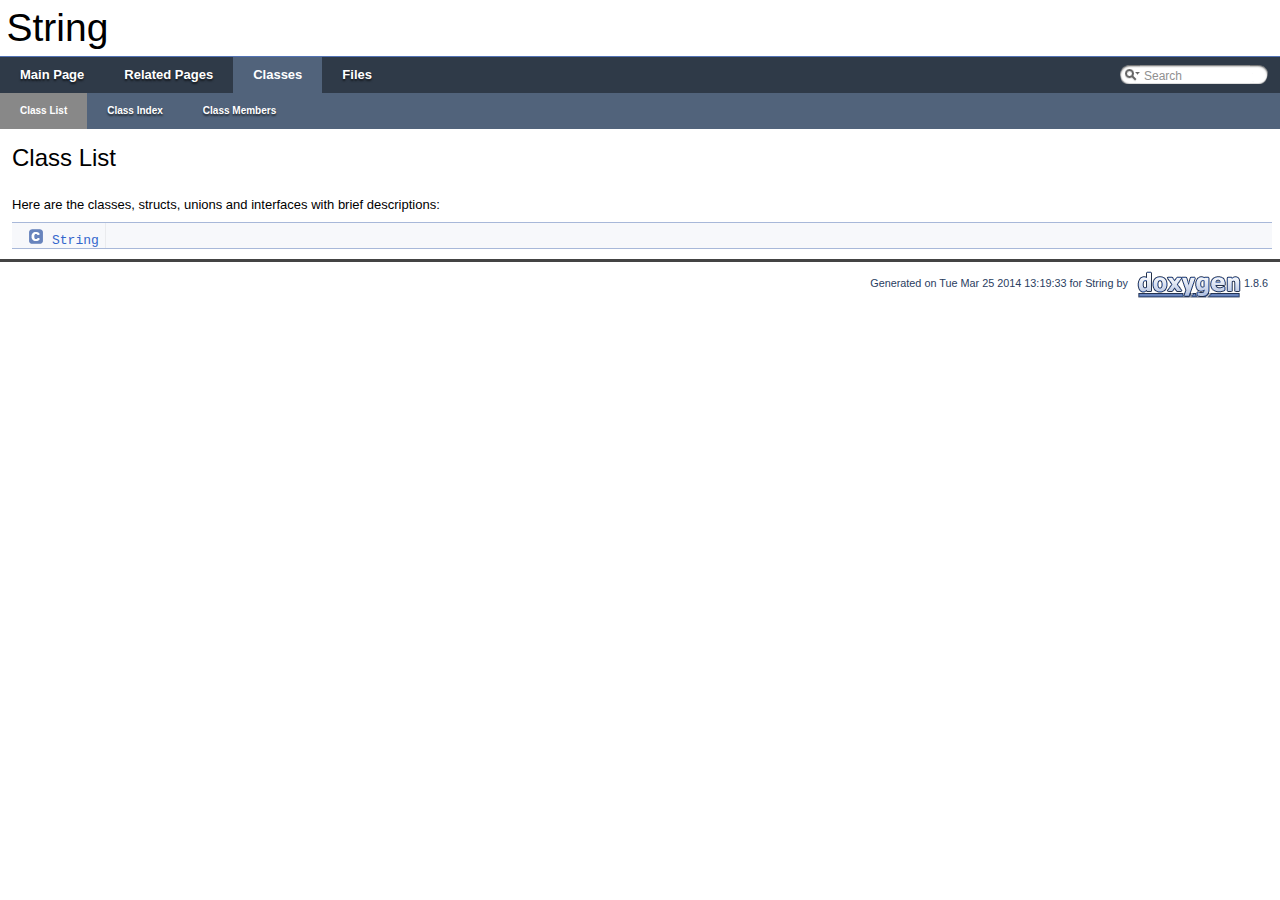
==== commit c3ab62e6: "move default parameter to header" ====
--- a/string/doc/annotated.html
+++ b/string/doc/annotated.html
@@ -94,7 +94,7 @@
 </div><!-- contents -->
 <!-- start footer part -->
 <hr class="footer"/><address class="footer"><small>
-Generated on Tue Mar 25 2014 12:54:14 for String by &#160;<a href="http://www.doxygen.org/index.html">
+Generated on Tue Mar 25 2014 13:19:33 for String by &#160;<a href="http://www.doxygen.org/index.html">
 <img class="footer" src="doxygen.png" alt="doxygen"/>
 </a> 1.8.6
 </small></address>
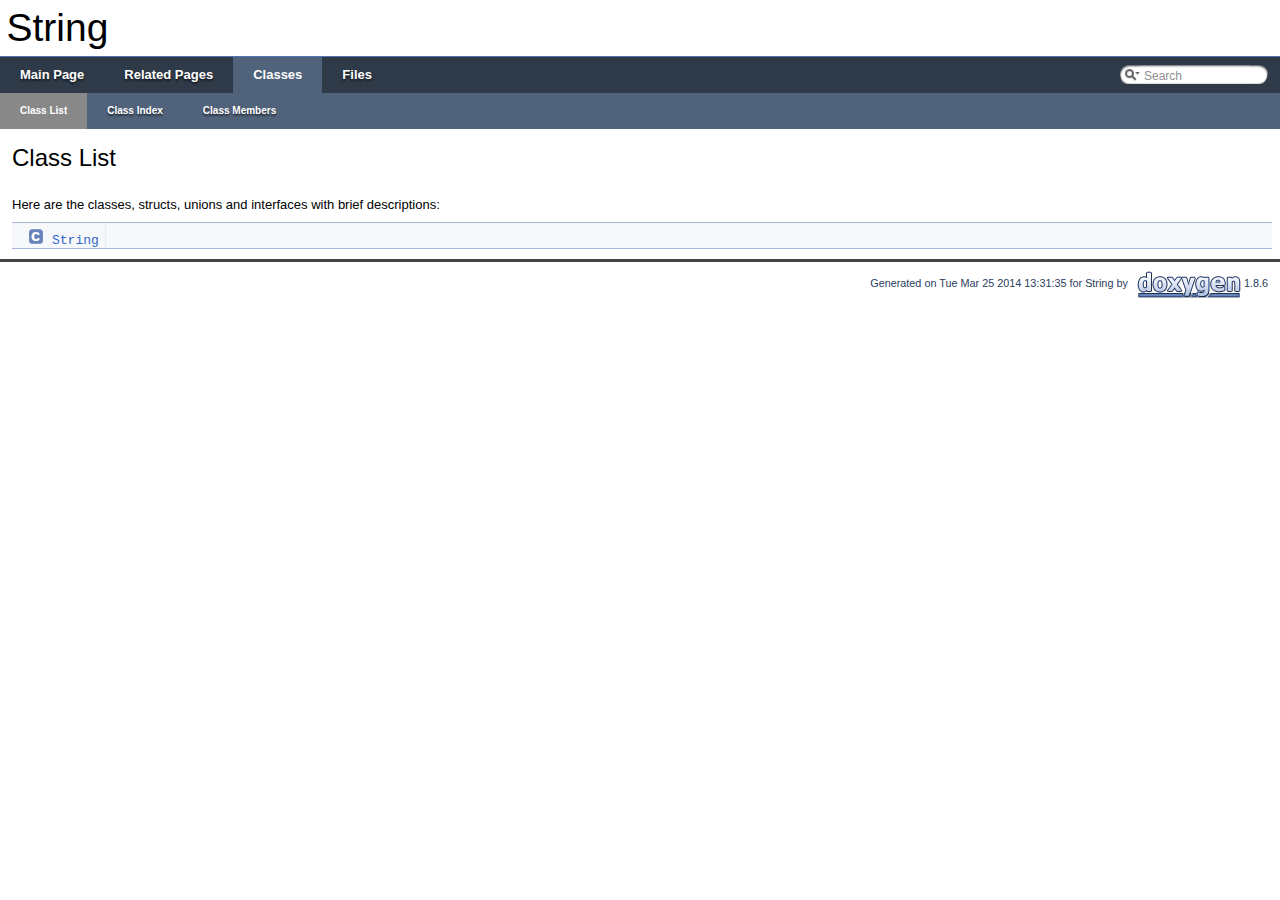
==== commit 7222a755: "move Doxyfile to .." ====
--- a/string/doc/annotated.html
+++ b/string/doc/annotated.html
@@ -94,7 +94,7 @@
 </div><!-- contents -->
 <!-- start footer part -->
 <hr class="footer"/><address class="footer"><small>
-Generated on Tue Mar 25 2014 13:19:33 for String by &#160;<a href="http://www.doxygen.org/index.html">
+Generated on Tue Mar 25 2014 13:31:35 for String by &#160;<a href="http://www.doxygen.org/index.html">
 <img class="footer" src="doxygen.png" alt="doxygen"/>
 </a> 1.8.6
 </small></address>
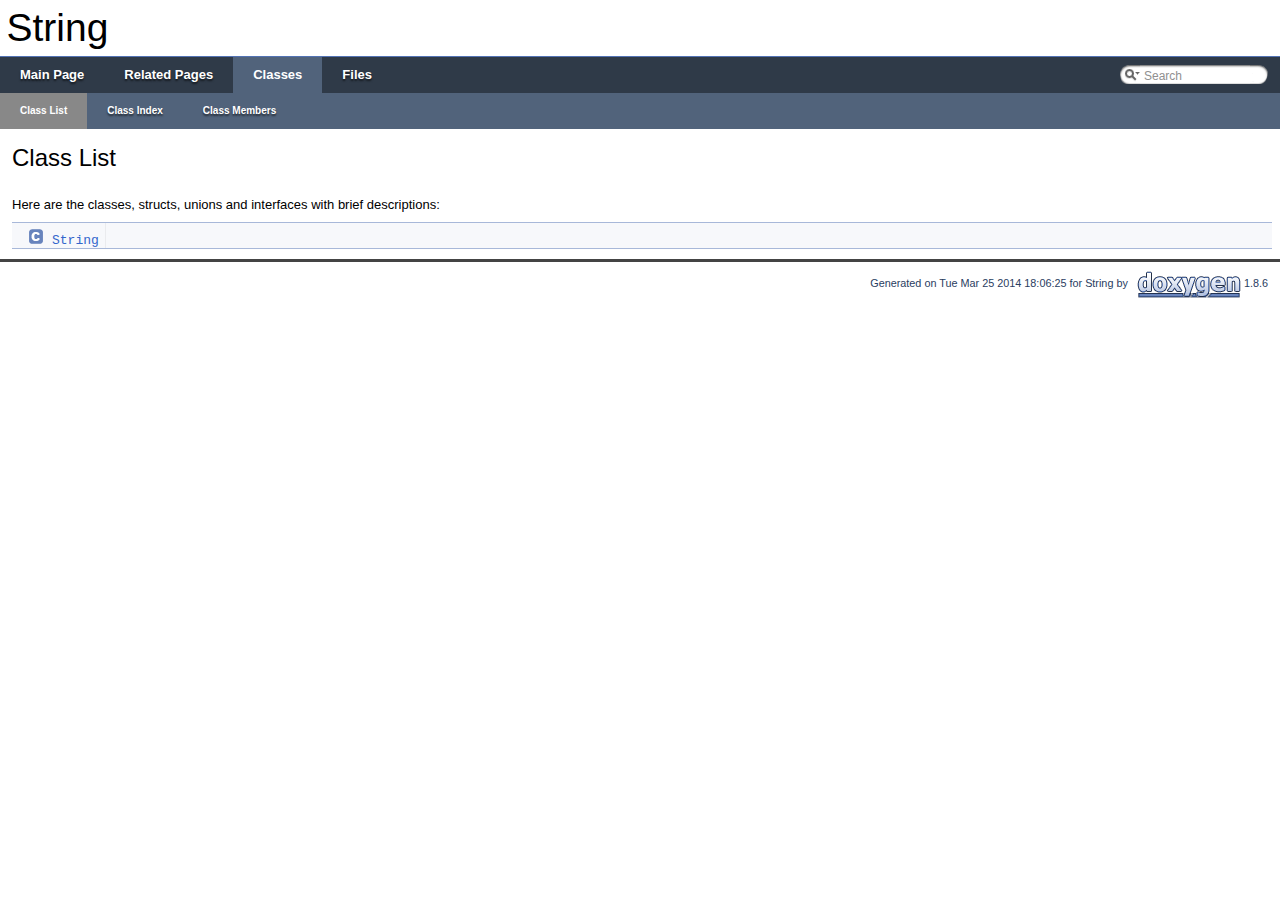
==== commit 164f8d03: "update doc" ====
--- a/string/doc/annotated.html
+++ b/string/doc/annotated.html
@@ -94,7 +94,7 @@
 </div><!-- contents -->
 <!-- start footer part -->
 <hr class="footer"/><address class="footer"><small>
-Generated on Tue Mar 25 2014 13:31:35 for String by &#160;<a href="http://www.doxygen.org/index.html">
+Generated on Tue Mar 25 2014 18:06:25 for String by &#160;<a href="http://www.doxygen.org/index.html">
 <img class="footer" src="doxygen.png" alt="doxygen"/>
 </a> 1.8.6
 </small></address>
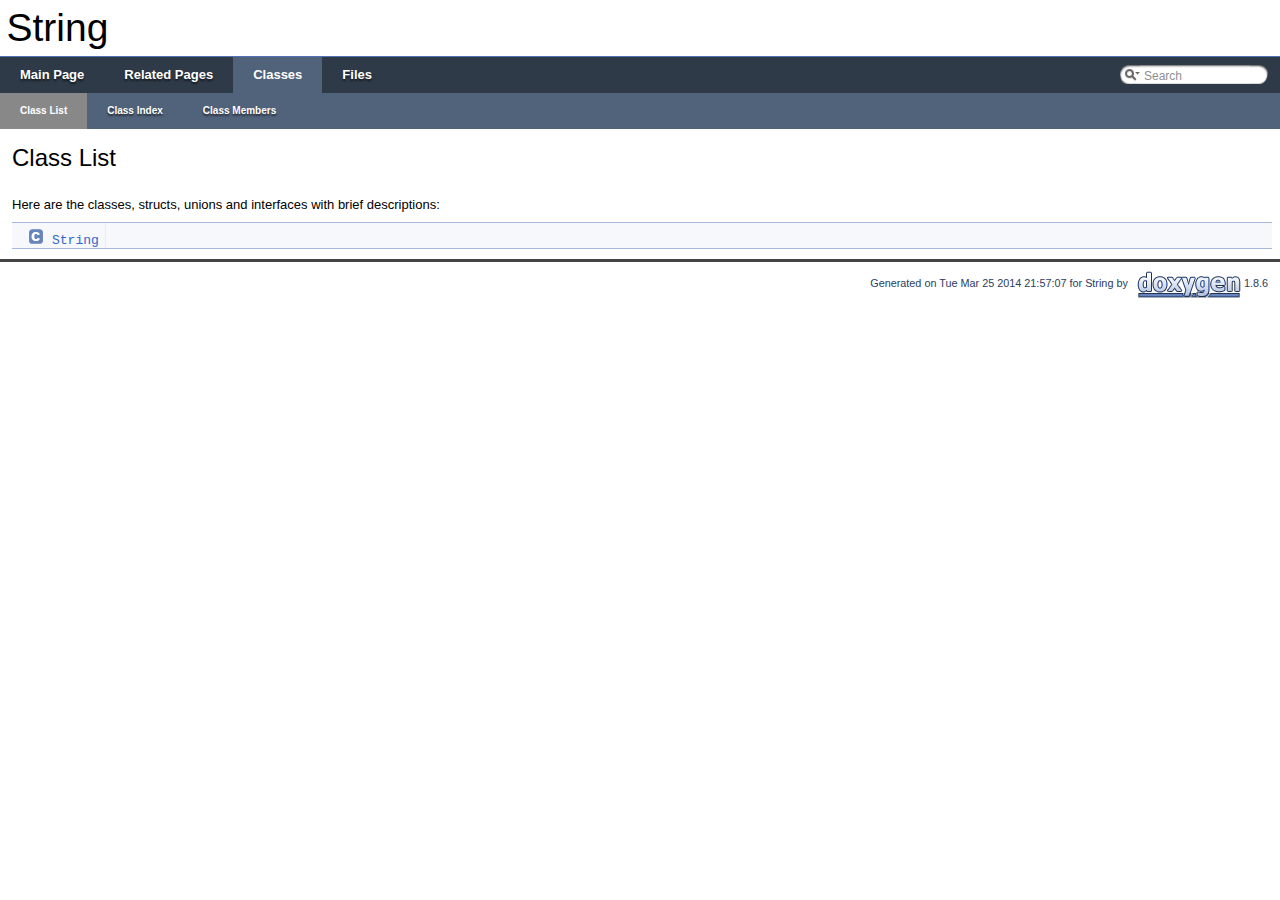
==== commit c752d06f: "add String::concat(char)" ====
--- a/string/doc/annotated.html
+++ b/string/doc/annotated.html
@@ -94,7 +94,7 @@
 </div><!-- contents -->
 <!-- start footer part -->
 <hr class="footer"/><address class="footer"><small>
-Generated on Tue Mar 25 2014 18:06:25 for String by &#160;<a href="http://www.doxygen.org/index.html">
+Generated on Tue Mar 25 2014 21:57:07 for String by &#160;<a href="http://www.doxygen.org/index.html">
 <img class="footer" src="doxygen.png" alt="doxygen"/>
 </a> 1.8.6
 </small></address>
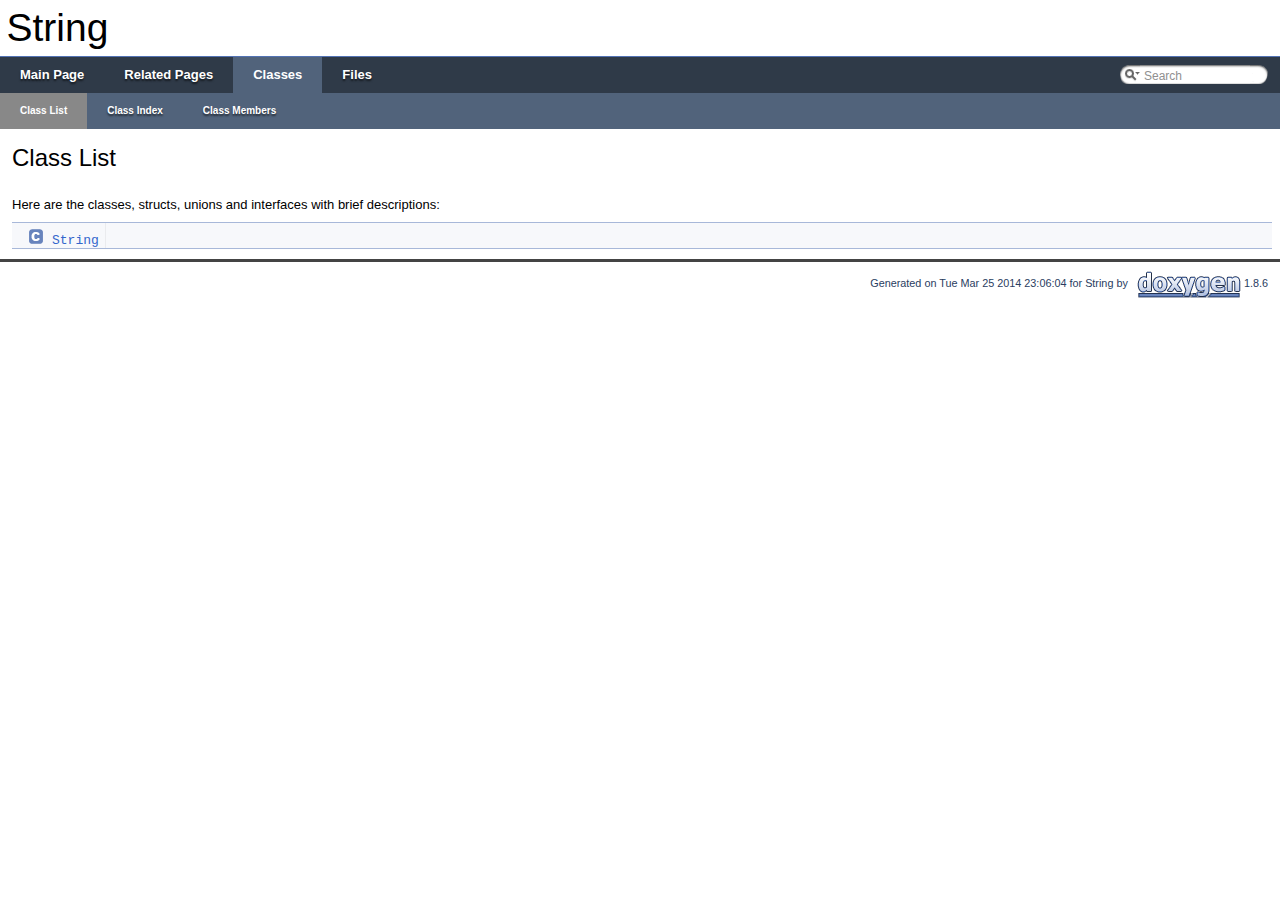
==== commit 70ab7a75: "增加赋值构造函数" ====
--- a/string/doc/annotated.html
+++ b/string/doc/annotated.html
@@ -94,7 +94,7 @@
 </div><!-- contents -->
 <!-- start footer part -->
 <hr class="footer"/><address class="footer"><small>
-Generated on Tue Mar 25 2014 21:57:07 for String by &#160;<a href="http://www.doxygen.org/index.html">
+Generated on Tue Mar 25 2014 23:06:04 for String by &#160;<a href="http://www.doxygen.org/index.html">
 <img class="footer" src="doxygen.png" alt="doxygen"/>
 </a> 1.8.6
 </small></address>
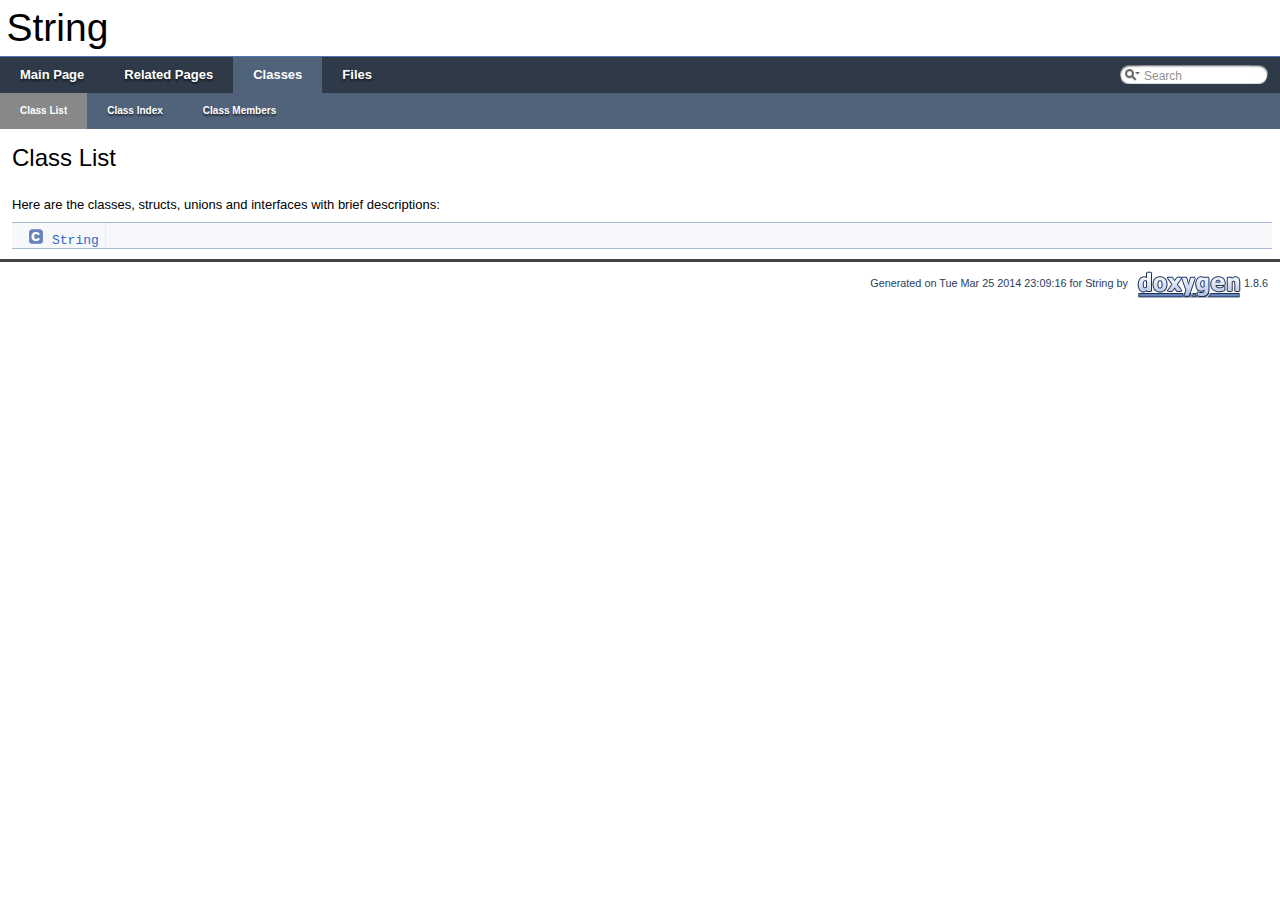
==== commit 8673fab0: "update doc" ====
--- a/string/doc/annotated.html
+++ b/string/doc/annotated.html
@@ -94,7 +94,7 @@
 </div><!-- contents -->
 <!-- start footer part -->
 <hr class="footer"/><address class="footer"><small>
-Generated on Tue Mar 25 2014 23:06:04 for String by &#160;<a href="http://www.doxygen.org/index.html">
+Generated on Tue Mar 25 2014 23:09:16 for String by &#160;<a href="http://www.doxygen.org/index.html">
 <img class="footer" src="doxygen.png" alt="doxygen"/>
 </a> 1.8.6
 </small></address>
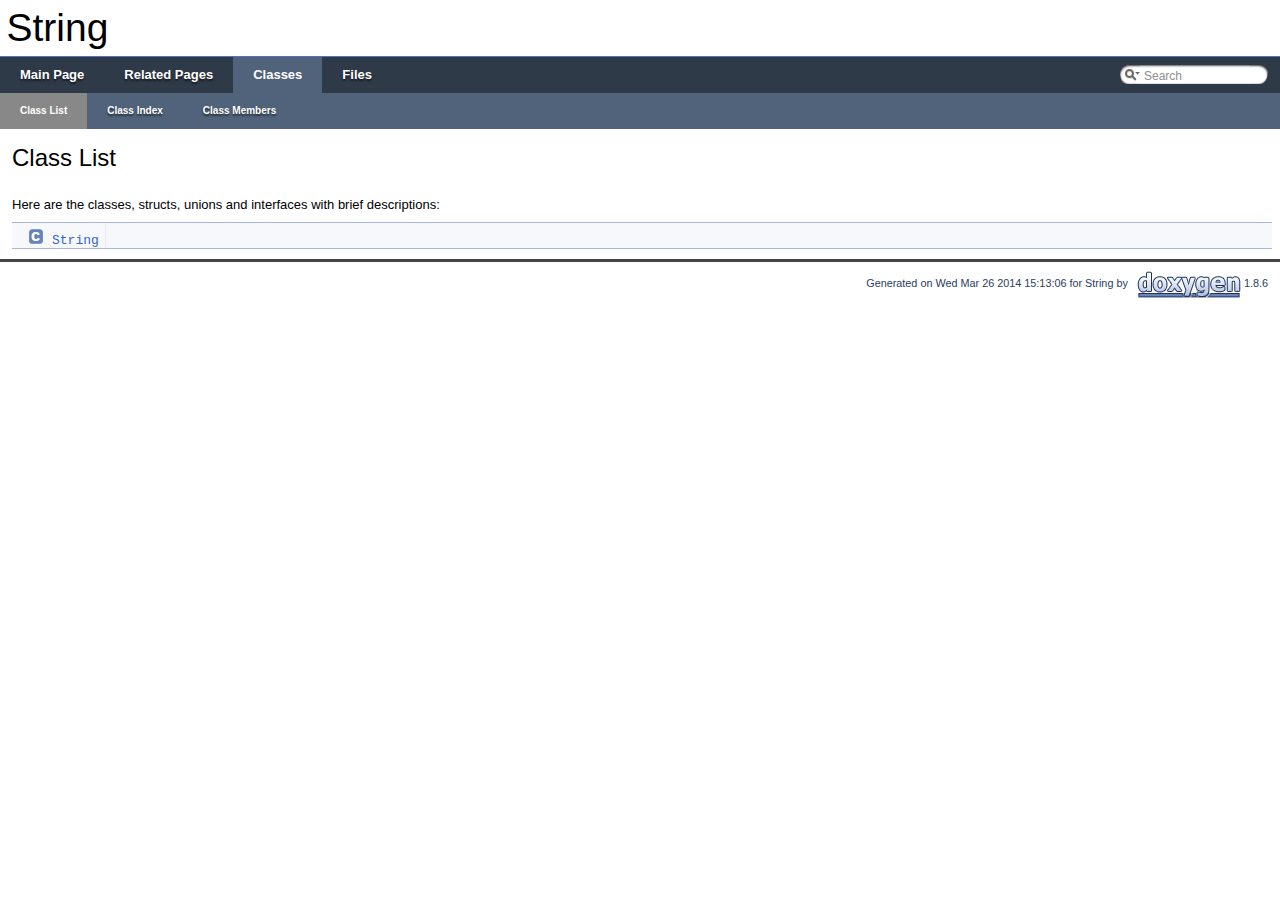
==== commit 5a6326f9: "add getword && fix bug in substring" ====
--- a/string/doc/annotated.html
+++ b/string/doc/annotated.html
@@ -94,7 +94,7 @@
 </div><!-- contents -->
 <!-- start footer part -->
 <hr class="footer"/><address class="footer"><small>
-Generated on Tue Mar 25 2014 23:09:16 for String by &#160;<a href="http://www.doxygen.org/index.html">
+Generated on Wed Mar 26 2014 15:13:06 for String by &#160;<a href="http://www.doxygen.org/index.html">
 <img class="footer" src="doxygen.png" alt="doxygen"/>
 </a> 1.8.6
 </small></address>
